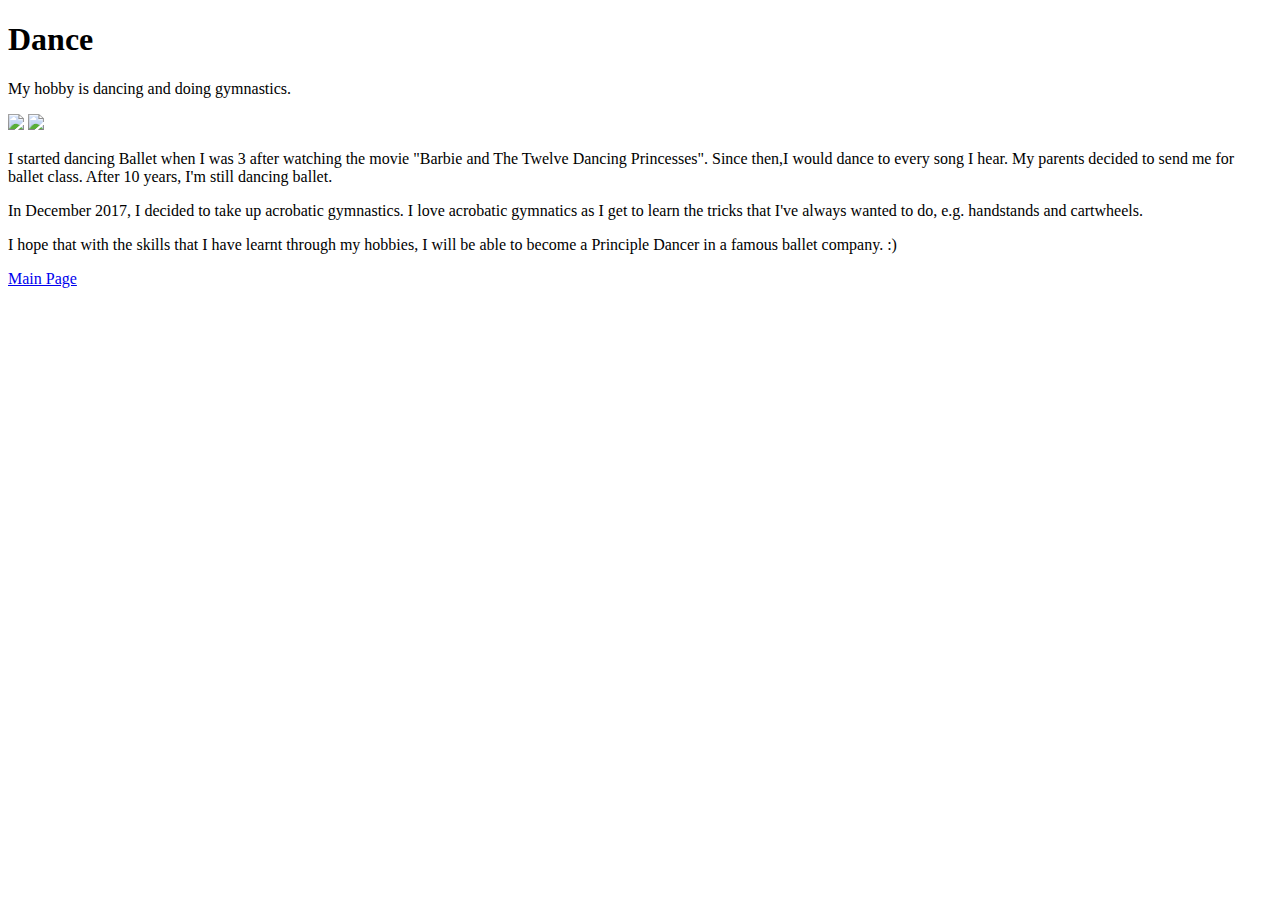
==== myhobbies.html @ 04654c46 "Rename My Hobbies to myhobbies.html" ====
<!DOCTYPE html>
<html>
<link rel="stylesheet" type="text/css" href="style.css">
<title>
<head>My Hobbies </head>
</title>
<body>
<h1>Dance </h1>
<p> My hobby is dancing and doing gymnastics. </p>
<img src="https://mail.google.com/mail/u/0/?ui=2&ik=7d4dc14e53&view=fimg&th=162d1b410778a6f9&attid=0.1.1&disp=emb&attbid=ANGjdJ_CM7S1zrGi8adSJxdkQqu19hKyffbhBoJfmXaRZQcnUrcj7W2SStp9Uyy2jCZlqb8Z2yfTdEtIQP20NA-5EY4Y2pkyvRNiq5xqweQjW1GI7rXE_7BU2PQ4D-Q&sz=s0-l75-ft&ats=1523937491640&rm=162d1b410778a6f9&zw&atsh=1"/>
<img src="https://mail.google.com/mail/u/0/?ui=2&ik=7d4dc14e53&view=fimg&th=162d1aefe60fe157&attid=0.1.1&disp=emb&attbid=ANGjdJ8eBsdQ1Zo1W9EjNH9umRYm7whDaAa4FcM_WKGFkQ2Ju5VQm4-PSXra-R3s3lAXF7_gIT8eVeBs39Zz0tZnd5m3PyxbjIAfjtMxKOy5ycj4nylW5l4yujnZWpg&sz=s0-l75-ft&ats=1523937471854&rm=162d1aefe60fe157&zw&atsh=1"/>
<p> I started dancing Ballet when I was 3 after watching the movie "Barbie and The Twelve Dancing Princesses". Since then,I would dance to every song I hear. My parents decided to send me for ballet class. After 10 years, I'm still dancing ballet. </p>
<p> In December 2017, I decided to take up acrobatic gymnastics. I love acrobatic gymnatics as I get to learn the tricks that I've always wanted to do, e.g. handstands and cartwheels.</p>
<p> I hope that with the skills that I have learnt through my hobbies, I will be able to become a Principle Dancer in a famous ballet company. :)</p>

<a href="index.html"> Main Page </a>
</body>
</html>
---- style.css ----

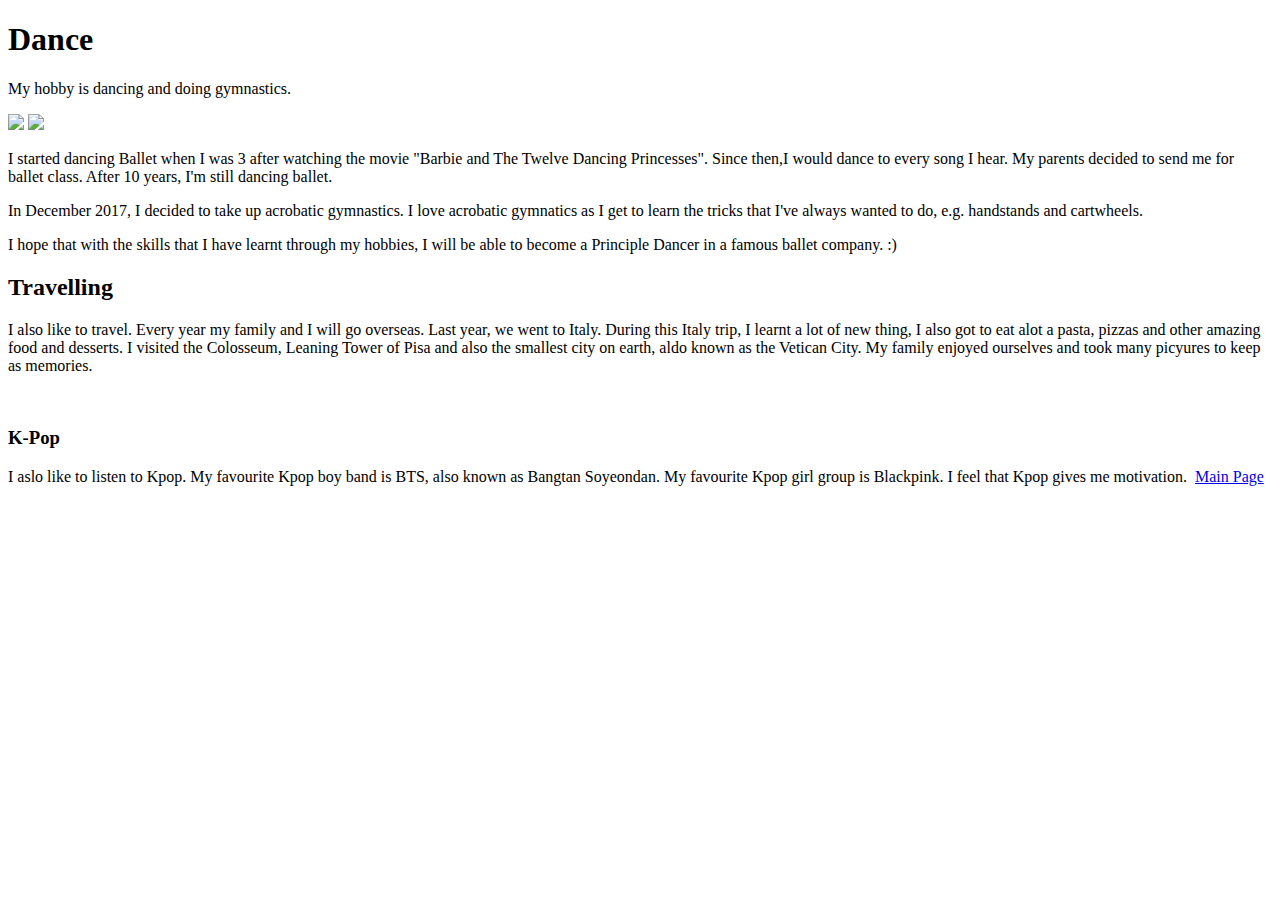
==== commit 5408131f: "Update myhobbies.html" ====
--- a/myhobbies.html
+++ b/myhobbies.html
@@ -12,8 +12,13 @@
 <p> I started dancing Ballet when I was 3 after watching the movie "Barbie and The Twelve Dancing Princesses". Since then,I would dance to every song I hear. My parents decided to send me for ballet class. After 10 years, I'm still dancing ballet. </p>
 <p> In December 2017, I decided to take up acrobatic gymnastics. I love acrobatic gymnatics as I get to learn the tricks that I've always wanted to do, e.g. handstands and cartwheels.</p>
 <p> I hope that with the skills that I have learnt through my hobbies, I will be able to become a Principle Dancer in a famous ballet company. :)</p>
-
-<a href="index.html"> Main Page </a>
+  <h2> Travelling</h2>
+  <p> I also like to travel. Every year my family and I will go overseas. Last year, we went to Italy. During this Italy trip, I learnt a lot of new thing, I also got to eat alot a pasta, pizzas and other amazing food and desserts. I visited the Colosseum, Leaning Tower of Pisa and also the smallest city on earth, aldo known as the Vetican City. My family enjoyed ourselves and took many picyures to keep as memories. </p>
+  <img scr="https://mail.google.com/mail/u/0/?ui=2&ik=7d4dc14e53&view=fimg&th=162d1b704faefb2d&attid=0.1.1&disp=emb&attbid=ANGjdJ96sBtHt-v3eR7VGtnn6skku8ZzIxkVHU96g-21gnn-dcp7i70GgzqM5nxmk7bXCdgviHGgMqow289vu6zxAWV_btpoC7gXuUan6Ae7VfxrXZJp90-iecrrR9w&sz=s0-l75-ft&ats=1523965856045&rm=162d1b704faefb2d&zw&atsh=1"/>
+  <h3> K-Pop </h3>
+  I aslo like to listen to Kpop. My favourite Kpop boy band is BTS, also known as Bangtan Soyeondan. My favourite Kpop girl group is Blackpink. I feel that Kpop gives me motivation.
+  <img scr="https://www.fuse.tv/image/5a318ba9acecb14a1000007f/816/545/bts-2017-american-music-awards-portraits.jpg"/>
+  <a href="index.html"> Main Page </a>
 </body>
 </html>
 
